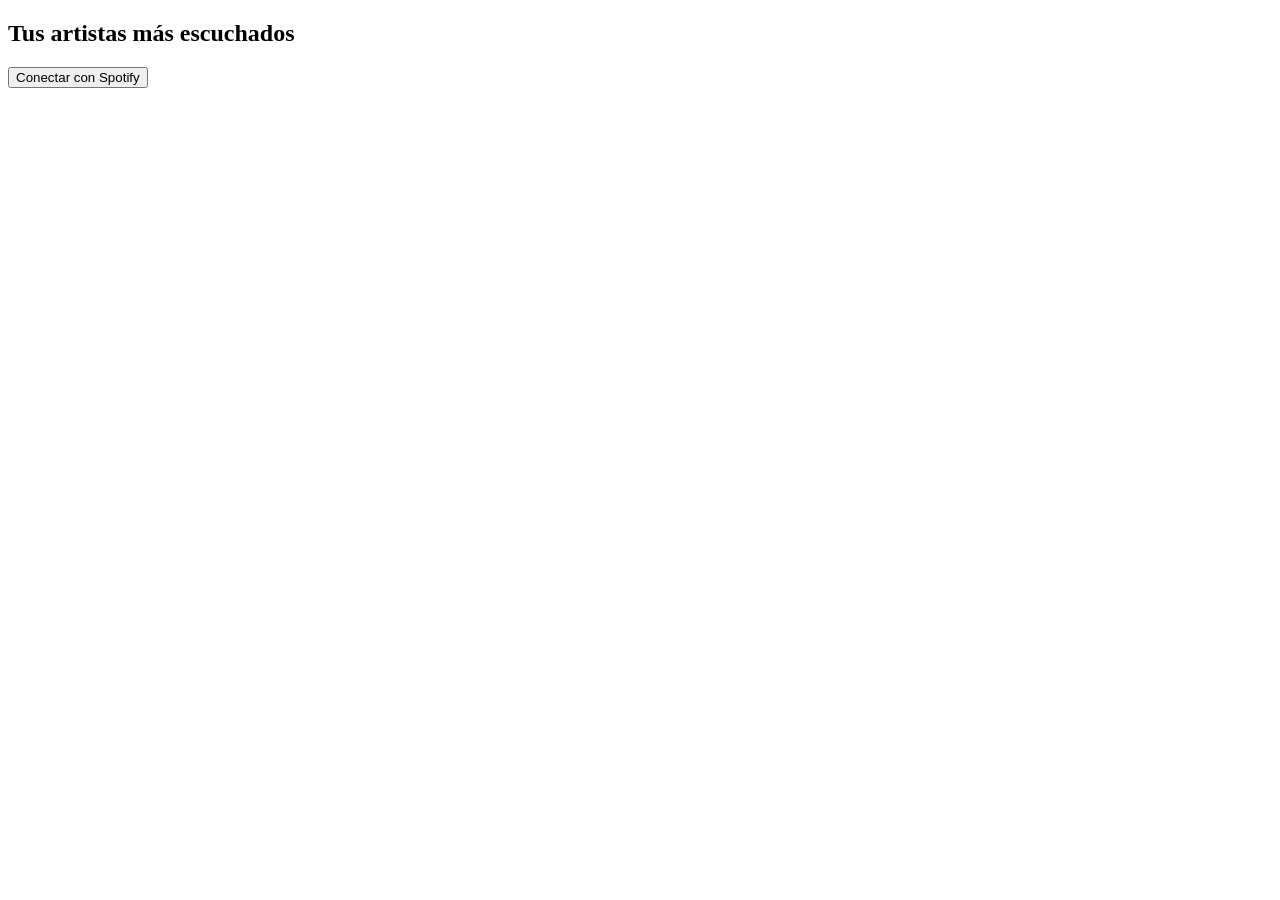
==== frontend/login.html @ 58165d74 "fix redirections and split into multiple pages" ====
<!DOCTYPE html>
<html lang="es">
<head>
    <meta charset="UTF-8">
    <title>Toptify</title>
    <link rel="stylesheet" href="/static/styles.css">
</head>
<body class="centered">
    <section id="home">
        <h1 id="titulo-login">Tus artistas más escuchados</h1>
        <button id="login-btn" class="btn-spotify" onclick="login()">Conectar con Spotify</button>
    </section>

    <script src="/static/login-script.js"></script>
</body>
</html>
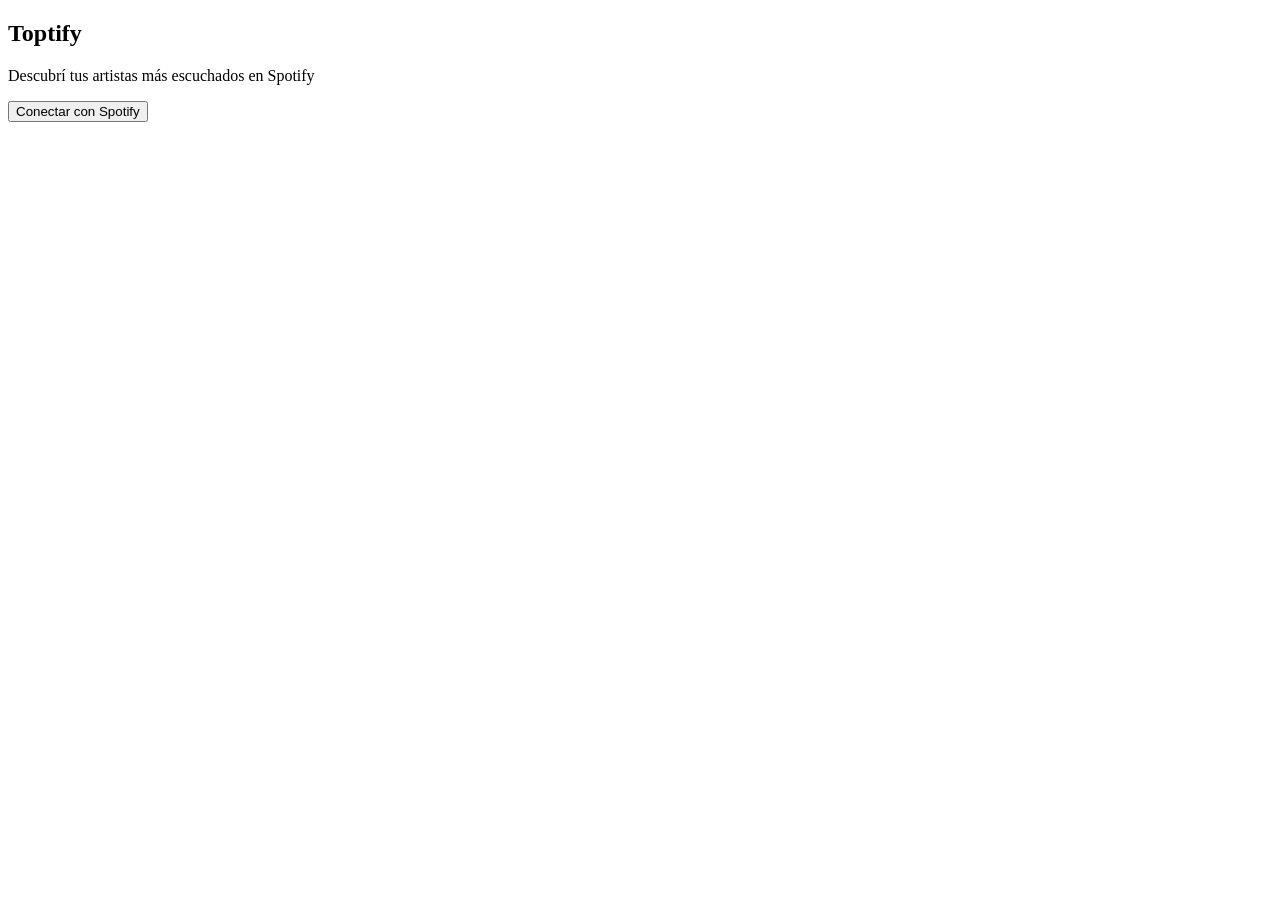
==== commit f451b0cd: "change login page title and add description" ====
--- a/frontend/login.html
+++ b/frontend/login.html
@@ -7,7 +7,8 @@
 </head>
 <body class="centered">
     <section id="home">
-        <h1 id="titulo-login">Tus artistas más escuchados</h1>
+        <h1 id="titulo-login">Toptify</h1>
+        <p id="description">Descubrí tus artistas más escuchados en Spotify</p>
         <button id="login-btn" class="btn-spotify" onclick="login()">Conectar con Spotify</button>
     </section>
 
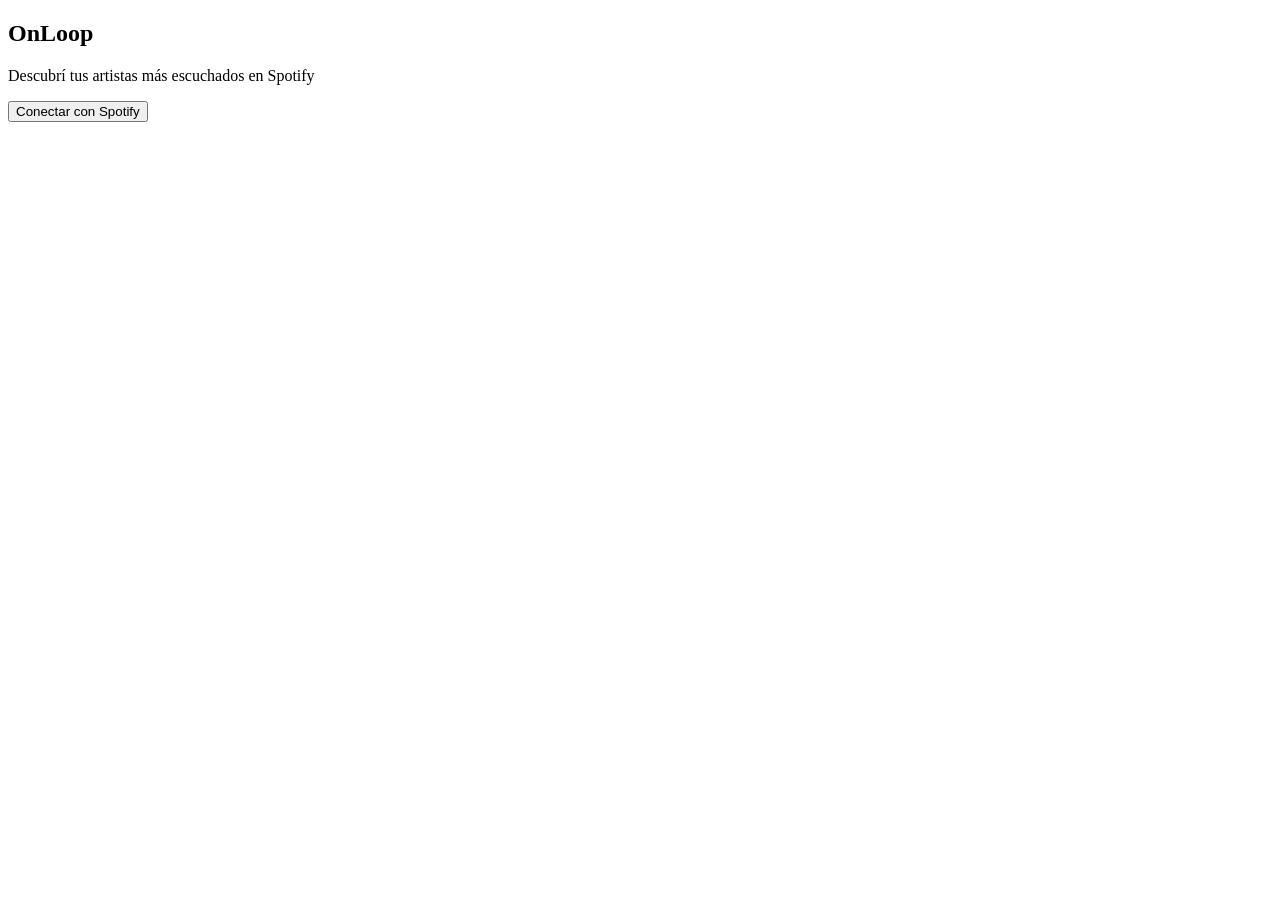
==== commit 832db110: "changefront to new web name" ====
--- a/frontend/login.html
+++ b/frontend/login.html
@@ -2,12 +2,13 @@
 <html lang="es">
 <head>
     <meta charset="UTF-8">
-    <title>Toptify</title>
+    <title>OnLoop | Login</title>
     <link rel="stylesheet" href="/static/styles.css">
+    <link rel="icon" type="image/x-icon" href="/static/favicon.ico">
 </head>
 <body class="centered">
     <section id="home">
-        <h1 id="titulo-login">Toptify</h1>
+        <h1 id="titulo-login">OnLoop</h1>
         <p id="description">Descubrí tus artistas más escuchados en Spotify</p>
         <button id="login-btn" class="btn-spotify" onclick="login()">Conectar con Spotify</button>
     </section>
